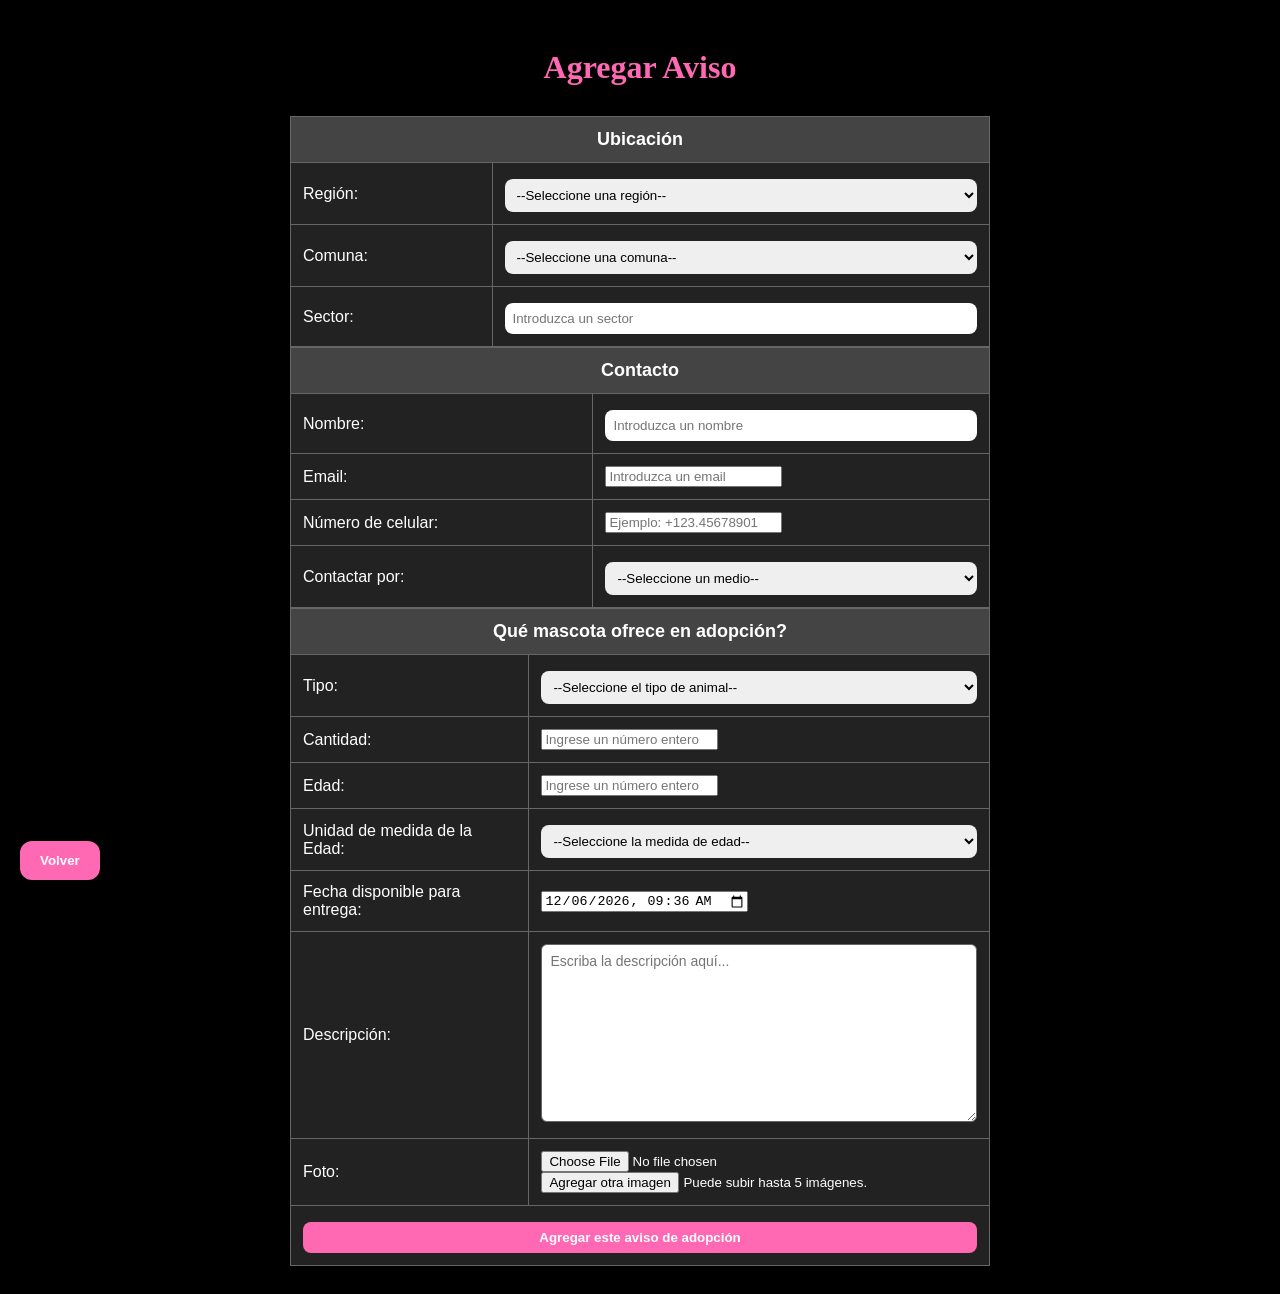
==== p1.html @ 3dbac929 "Entrega de Tarea 1" ====
<!DOCTYPE html>
<html lang="es">
<head>
  <meta charset="UTF-8">
  <title>Formulario</title>
  <link rel="stylesheet" href="styles.css">
</head>
<body>

<!-- BOTON PARA VOLVER AL MENU PRINCIPAL -->
<button 
  style="position: fixed; bottom: 20px; left: 20px; 
       background-color: #ff69b4; color: white; 
       border: none; padding: 12px 20px; border-radius: 12px; 
       font-weight: bold; cursor: pointer; transition: all 0.3s;"
  onclick="window.location.href='index.html'">
  Volver
</button>

<h1>Agregar Aviso</h1>

<form id="myForm" action="#" method="post" onsubmit="return validateForm()">

  <!-- TABLA UBICACION -->
  <table>
    <thead>
      <tr>
        <th colspan="2" style="text-align:center; font-size:18px;">Ubicación</th>
      </tr>
    </thead>
    <tbody>
      <tr>
        <td>Región:</td>
        <td>
          <select id="region" name="region" onchange="updateComunas()">
            <option value="">--Seleccione una región--</option>
          </select>
        </td>
      </tr>
      <tr>
        <td>Comuna:</td>
        <td>      
          <select id="comuna" name="comuna">
            <option value="">--Seleccione una comuna--</option>
          </select>
        </td>
      </tr>
      <tr>
        <td>Sector:</td>
        <td>
          <input type="text" id="sector" name="sector" placeholder="Introduzca un sector">
        </td>
      </tr>
    </tbody>
  </table>

  <!-- TABLA CONTACTO -->
  <table>
    <thead>
      <tr>
        <th colspan="2" style="text-align:center; font-size:18px;">Contacto</th>
      </tr>
    </thead>
    <tbody>
      <tr>
        <td>Nombre:</td>
        <td><input type="text" id="nombre" name="nombre" placeholder="Introduzca un nombre"></td>
      </tr>
      <tr>
        <td>Email:</td>
        <td><input type="email" id="email" name="email" placeholder="Introduzca un email"></td>
      </tr>
      <tr>
        <td>Número de celular:</td>
        <td><input type="tel" id="tel" name="tel" placeholder="Ejemplo: +123.45678901"></td>
      </tr>
      <tr>
        <td>Contactar por:</td>
        <td>
          <select id="contactSelect" name="contactSelect" onchange="updateContact()">
            <option value="">--Seleccione un medio--</option>
            <option value="Whatsapp">Whatsapp</option>
            <option value="Telegram">Telegram</option>
            <option value="Twitter">Twitter</option>
            <option value="Instagram">Instagram</option>
            <option value="TikTok">TikTok</option>
            <option value="Otra">Otra</option>
          </select>
        </td>
      </tr>
      <tr id="contactRow" style="display:none;">
        <td><div id="contactLetter"></div></td>
        <td><input type="text" id="contactInput" name="contactInput" placeholder="ID/URL" maxlength="50"></td>
      </tr>
    </tbody>
  </table>

  <!-- TABLA MASCOTA EN ADOPCION -->
  <table>
    <thead>
      <tr>
        <th colspan="2" style="text-align:center; font-size:18px;">Qué mascota ofrece en adopción?</th>
      </tr>
    </thead>
    <tbody>
      <tr>
        <td>Tipo:</td>
        <td>
          <select id="simpleSelect" name="simpleSelect">
            <option value="">--Seleccione el tipo de animal--</option>
            <option value="Gato">Gato</option>
            <option value="Perro">Perro</option>
          </select>
        </td>
      </tr>
      <tr>
        <td>Cantidad:</td>
        <td><input type="number" id="int1" name="int1" placeholder="Ingrese un número entero"></td>
      </tr>
      <tr>
        <td>Edad:</td>
        <td><input type="number" id="int2" name="int2" placeholder="Ingrese un número entero"></td>
      </tr>
      <tr>
        <td>Unidad de medida de la Edad:</td>
        <td>
          <select id="simpleSelect2" name="simpleSelect2">
            <option value="">--Seleccione la medida de edad--</option>
            <option value="Meses">Meses</option>
            <option value="Años">Años</option>
          </select>
        </td>
      </tr>
      <tr>
        <td>Fecha disponible para entrega:</td>
        <td><input type="datetime-local" id="entrega" name="entrega"></td>
      </tr>
      <tr>
        <td>Descripción:</td>
        <td>
          <textarea id="descripcion" name="descripcion" cols="50" rows="10" placeholder="Escriba la descripción aquí..."></textarea>
        </td>
      </tr>
      <tr>
        <td>Foto:</td>
        <td>
          <div id="fileContainer">
            <input type="file" name="fotos" accept="image/*">
          </div>
          <button type="button" id="addFileBtn">Agregar otra imagen</button>
          <small>Puede subir hasta 5 imágenes.</small>
        </td>
      </tr>
      <tr>
        <td colspan="2" style="text-align:center;">
          <input type="submit" value="Agregar este aviso de adopción">
        </td>
      </tr>
    </tbody>
  </table>

</form>

<script src="region_comuna.js"></script>
<script src="logica_formulario.js"></script>  

</body>
</html>
---- styles.css ----
body {
  background-color: black;
  color: white;
  font-family: Arial, sans-serif;
  padding: 20px;
}

h1 {
  font-family: "Epunda Slab";
  color: #ff69b4;
  text-align: center;
  margin-bottom: 30px;
}

form {
  max-width: 700px;
  margin: 0 auto;
}

table {
  width: 100%;
  border-collapse: collapse;
  background-color: #222;
}

th, td {
  padding: 12px;
  border: 1px solid #666;
  text-align: left;
  color: white;
}

th {
  background-color: #444;
}

    select, input[type="text"], input[type="submit"] {
      width: 100%;
      padding: 8px;
      border-radius: 8px;
      border: none;
      margin-top: 4px;
      box-sizing: border-box;
    }

    input[type="submit"] {
      background-color: #ff69b4;
      color: white;
      font-weight: bold;
      cursor: pointer;
      transition: all 0.3s ease;
    }

    input[type="submit"]:hover {
      background-color: #ff85c1;
      outline: 2px solid white;
    }

    textarea {
      width: 100%;           /* make it fill the table cell */
      max-width: 600px;      /* optional max width */
      padding: 8px;  
      font-family: Arial, sans-serif;        
      font-size: 14px;       
      border-radius: 6px;
      border: 1px solid #666;
      box-sizing: border-box;
    }
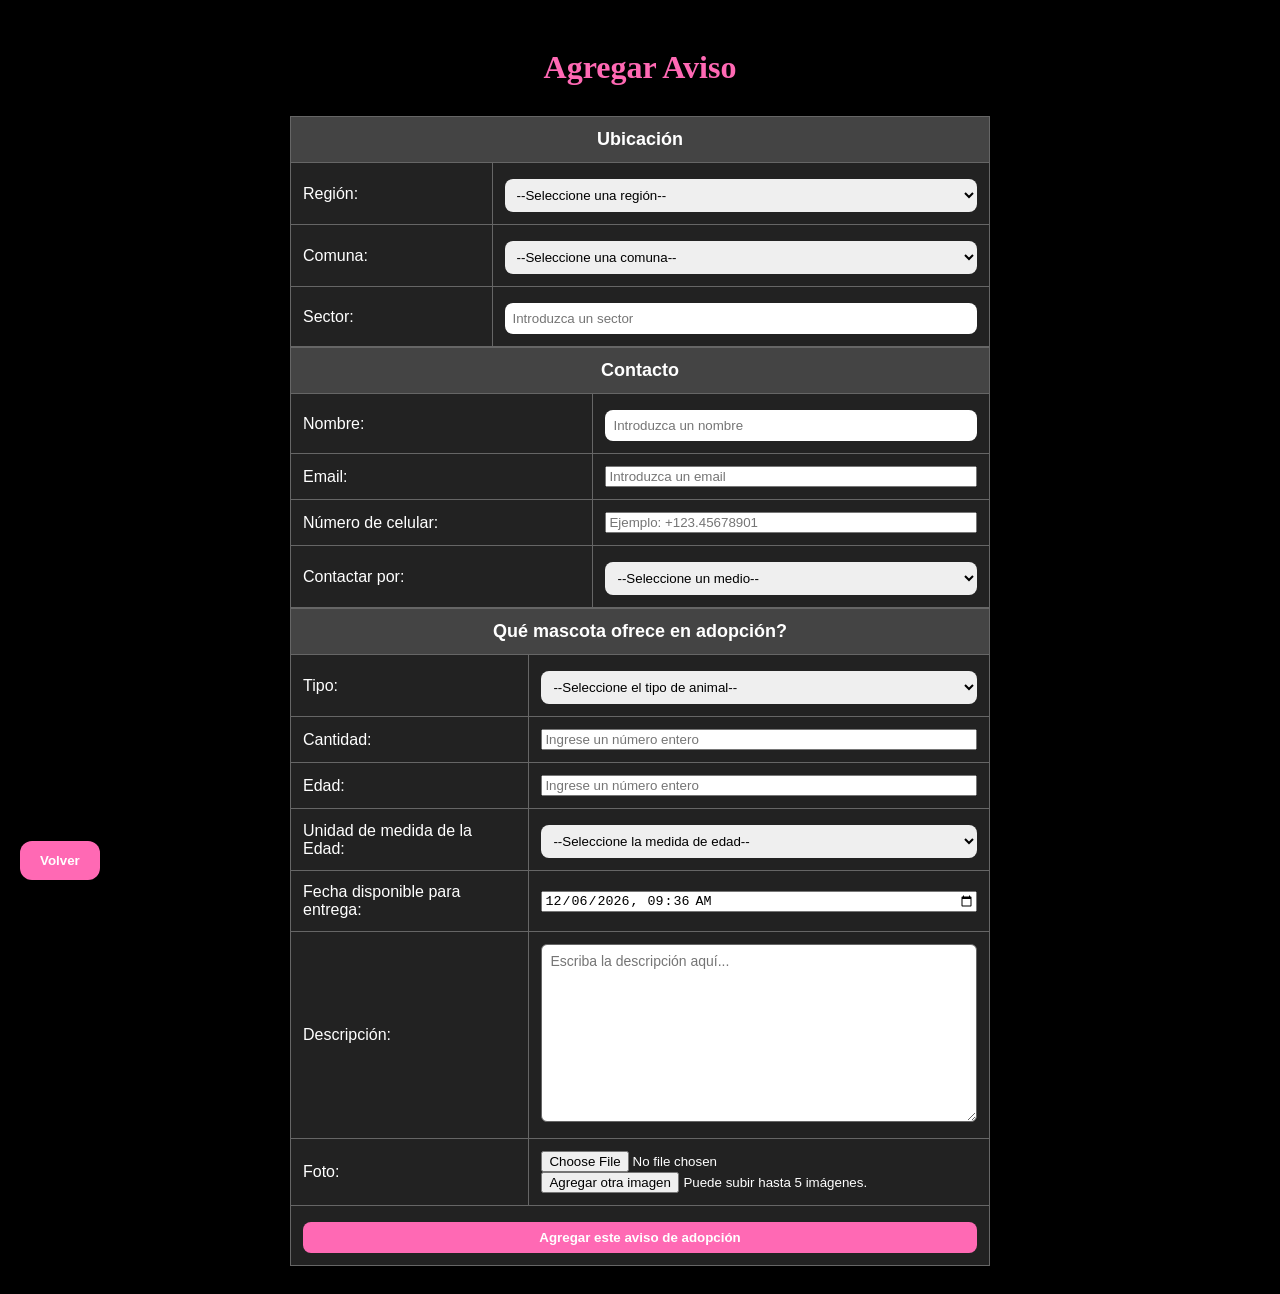
==== commit 20c2d2cf: "Cambios finales" ====
--- a/p1.html
+++ b/p1.html
@@ -68,11 +68,11 @@
       </tr>
       <tr>
         <td>Email:</td>
-        <td><input type="email" id="email" name="email" placeholder="Introduzca un email"></td>
+        <td><input type="email" class="fullwidth" id="email" name="email" placeholder="Introduzca un email"></td>
       </tr>
       <tr>
         <td>Número de celular:</td>
-        <td><input type="tel" id="tel" name="tel" placeholder="Ejemplo: +123.45678901"></td>
+        <td><input type="tel" class="fullwidth" id="tel" name="tel" placeholder="Ejemplo: +123.45678901"></td>
       </tr>
       <tr>
         <td>Contactar por:</td>
@@ -115,11 +115,11 @@
       </tr>
       <tr>
         <td>Cantidad:</td>
-        <td><input type="number" id="int1" name="int1" placeholder="Ingrese un número entero"></td>
+        <td><input type="number" class="fullwidth" id="int1" name="int1" placeholder="Ingrese un número entero"></td>
       </tr>
       <tr>
         <td>Edad:</td>
-        <td><input type="number" id="int2" name="int2" placeholder="Ingrese un número entero"></td>
+        <td><input type="number" class="fullwidth" id="int2" name="int2" placeholder="Ingrese un número entero"></td>
       </tr>
       <tr>
         <td>Unidad de medida de la Edad:</td>
@@ -133,7 +133,7 @@
       </tr>
       <tr>
         <td>Fecha disponible para entrega:</td>
-        <td><input type="datetime-local" id="entrega" name="entrega"></td>
+        <td><input type="datetime-local" class="fullwidth" id="entrega" name="entrega"></td>
       </tr>
       <tr>
         <td>Descripción:</td>
--- a/styles.css
+++ b/styles.css
@@ -57,8 +57,8 @@
     }
 
     textarea {
-      width: 100%;           /* make it fill the table cell */
-      max-width: 600px;      /* optional max width */
+      width: 100%;           
+      max-width: 600px;       
       padding: 8px;  
       font-family: Arial, sans-serif;        
       font-size: 14px;       
@@ -66,3 +66,8 @@
       border: 1px solid #666;
       box-sizing: border-box;
     }
+
+.fullwidth {
+  width: 100%;
+  box-sizing: border-box; 
+}
